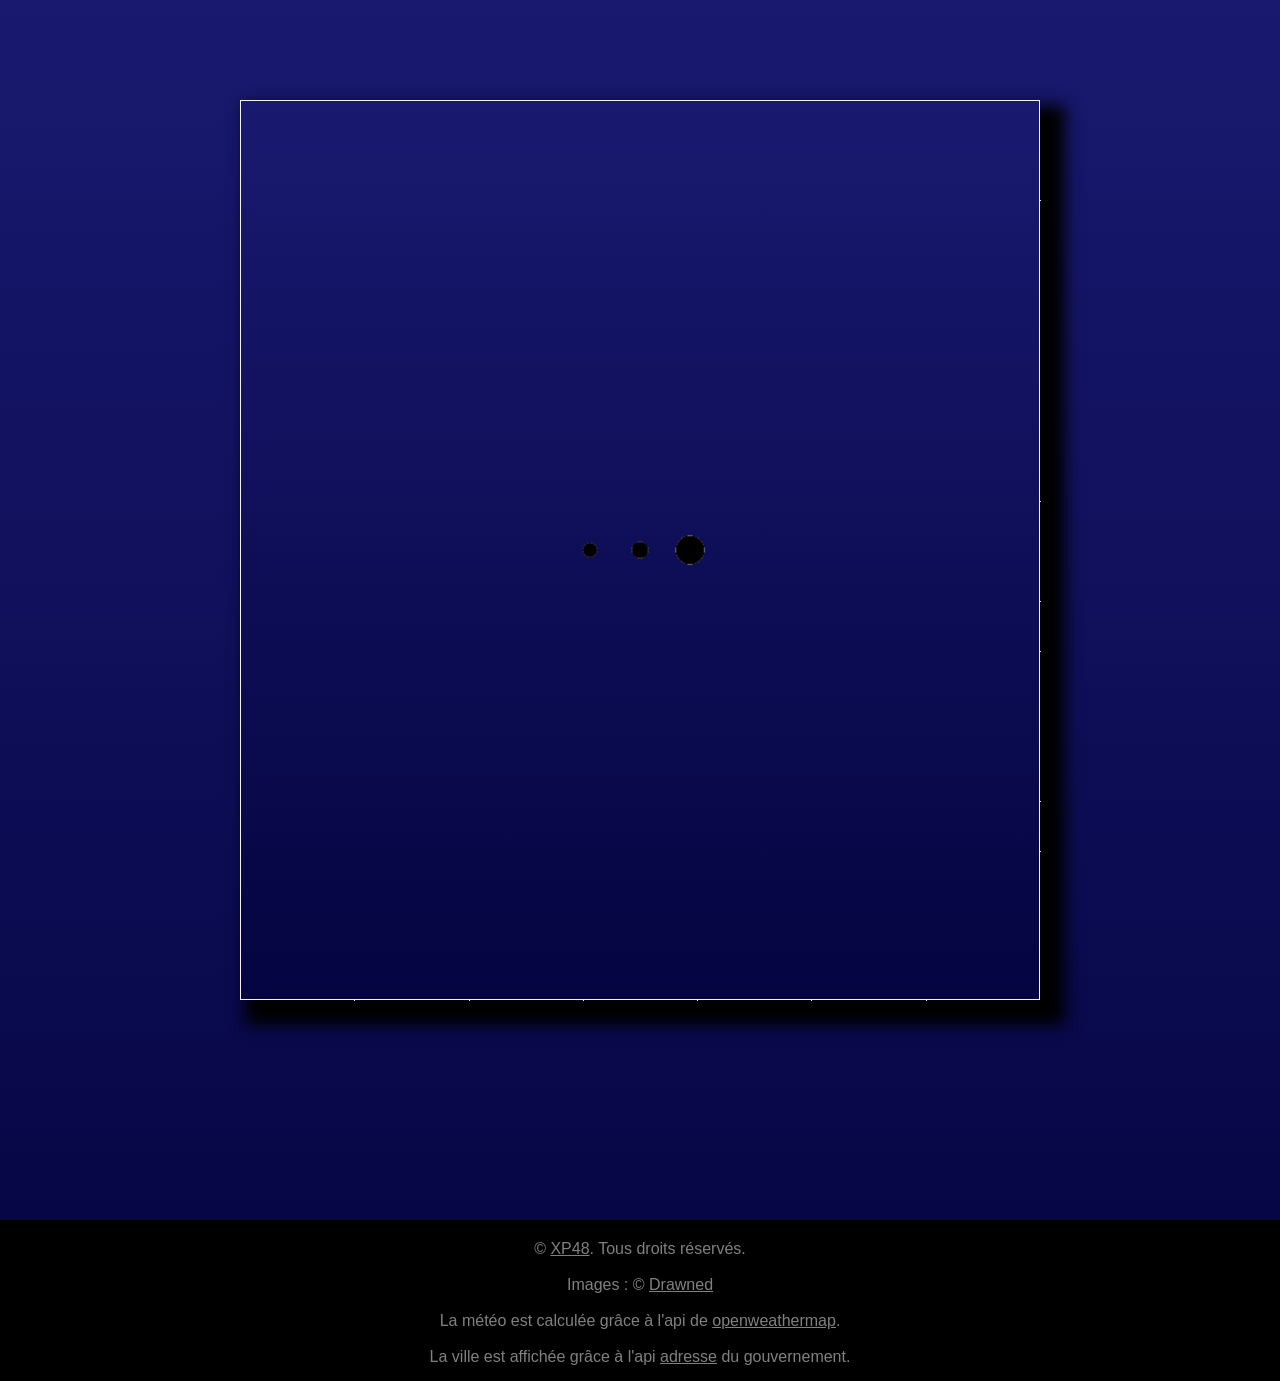
==== weather/index.html @ c8e78d83 "Add files via upload" ====
<!DOCTYPE html>
<html lang="fr">
<head>
    <meta charset="UTF-8">
    <meta name="viewport" content="width=device-width, initial-scale=1.0">
    <title>XP48 | Météo</title>
    <link rel="icon" type="image/jpg" href="../logo.jpg">
    <link rel="stylesheet" href="style.css">
    <meta http-equiv="refresh" content="600">
    <link rel= "manifest" href= "manifest.json">
</head>
<body>

    <div class="container">

        <div class="overlay-icon-chargement">
            <img src="./ressources/autres/circles-menu-1.gif" alt="logo chargement">
        </div>

        <h1>Météo d'après votre position</h1>

        <div class="bloc-logo-info">

            <div class="bloc-logo">
                <img src="" alt="logo du temps qu'il fait" width="250px" class="logo-meteo">
            </div>

            <div class="bloc-info">
                <p class="temps"></p><br>
                <img height="40px" src="./ressources/autres/thermos.svg"><p class="temperature"></p><br>
                <img height="40px" src="./ressources/autres/lieu.svg"><p class="localisation"></p>
            </div>

        </div>

        <div class="bloc-info2">
            <div class="bloc-i">
                <img class="img-humidite" src="./ressources/autres/humidite.svg">
                <p class="humidite"></p>
            </div>
            <div class="bloc-i">
                <img class="img-vent" src="./ressources/autres/wind.svg">
                <p class="vent"></p>
            </div>
            <div class="bloc-i">
                <img class="img-ventdir" src="./ressources/autres/manche_a_air.svg">
                <p class="ventdir"></p>
            </div>
            <div class="bloc-i">
                <img class="img-pression" src="./ressources/autres/pression.svg">
                <p class="pression"></p>
            </div>
            
            <div class="bloc-i">
                <img class="img-visibility" src="./ressources/autres/view.svg">
                <p class="visibilite"></p>
            </div>
            <div class="bloc-i">
                <img class="img-uv" src="./ressources/autres/uv.svg">
                <p class="uv"></p>
            </div>
            <div class="bloc-i">
                <img height="40px" src="./ressources/autres/thermos.svg" >
                <p class="ressenti" style="text-align: center;"></p>
            </div>
        </div>

        <div class="titre-bloc-h">
            <p><u>Prévision dans les heures à venir :</u></p>
        </div>

        <div class="heure-bloc-prevision">
            <div class="bloc-h">
                <p class="heure-nom-prevision"></p>
                <p class="heure-prevision-valeur"></p>
                <img class="img-h" src="">
            </div>
            <div class="bloc-h">
                <p class="heure-nom-prevision"></p>
                <p class="heure-prevision-valeur"></p>
                <img class="img-h" src="">
            </div>
            <div class="bloc-h">
                <p class="heure-nom-prevision"></p>
                <p class="heure-prevision-valeur"></p>
                <img class="img-h" src="">
            </div>
            <div class="bloc-h">
                <p class="heure-nom-prevision"></p>
                <p class="heure-prevision-valeur"></p>
                <img class="img-h" src="">
            </div>
            <div class="bloc-h">
                <p class="heure-nom-prevision"></p>
                <p class="heure-prevision-valeur"></p>
                <img class="img-h" src="">
            </div>
            <div class="bloc-h">
                <p class="heure-nom-prevision"></p>
                <p class="heure-prevision-valeur"></p>
                <img class="img-h" src="">
            </div>
            <div class="bloc-h">
                <p class="heure-nom-prevision"></p>
                <p class="heure-prevision-valeur"></p>
                <img class="img-h" src="">
            </div>
        </div>

        <div class="titre-bloc-j">
            <p><u>Prévision dans les jours à venir :</u></p>
        </div>

        <div class="jour-prevision-bloc">
            <div class="bloc-j">
                <p class="jour-prevision-nom"></p>
                <p class="jour-prevision-temp"></p>
                <img class="img-j" src="">
            </div>
            <div class="bloc-j">
                <p class="jour-prevision-nom"></p>
                <p class="jour-prevision-temp"></p>
                <img class="img-j" src="">
            </div>
            <div class="bloc-j">
                <p class="jour-prevision-nom"></p>
                <p class="jour-prevision-temp"></p>
                <img class="img-j" src="">
            </div>
            <div class="bloc-j">
                <p class="jour-prevision-nom"></p>
                <p class="jour-prevision-temp"></p>
                <img class="img-j" src="">
            </div>
            <div class="bloc-j">
                <p class="jour-prevision-nom"></p>
                <p class="jour-prevision-temp"></p>
                <img class="img-j" src="">
            </div>
            <div class="bloc-j">
                <p class="jour-prevision-nom"></p>
                <p class="jour-prevision-temp"></p>
                <img class="img-j" src="">
            </div>
            <div class="bloc-j">
                <p class="jour-prevision-nom"></p>
                <p class="jour-prevision-temp"></p>
                <img class="img-j" src="">
            </div>
        </div>

    </div>


    <script type="module" src="./scripts/main.js"></script>
</body>
<footer>
    <p class="credits">&copy; <a target="_blank" href="https://xp48.tech">XP48</a>. Tous droits réservés.<br><br>Images : &copy; <a target="_blank" href="https://drawnedspot.000webhostapp.com/"> Drawned</a><br><br>La météo est calculée grâce à l'api de <a target="_blank" href="https://openweathermap.org/api">openweathermap</a>.<br><br>La ville est affichée grâce à l'api <a target="_blank" href="https://adresse.data.gouv.fr/api-doc/adresse">adresse</a> du gouvernement.</p>
</footer>
</html>
<!-- logos créés par Drawned => https://drawned.studio/ -->
---- weather/style.css ----
@media all and (max-width: 1024px)
{
    footer {
        width: 200%;
    }
    /* .container {
        display: flex;
        margin: 5%;
    } */
}

*, ::before, ::after {
    box-sizing: border-box;
    margin: 0;
    padding: 0;
}

body {
    font-family: Arial, Helvetica, sans-serif;
    color: #f1f1f1;
    background: linear-gradient(0deg, rgb(26, 111, 190),rgb(136, 188, 255));
    background-size: cover;
    background-repeat: repeat;
}

.container {
    width: 800px;
    height: 900px;
    /* background-image: linear-gradient(135deg, rgb(255, 201, 83), rgb(63, 142, 232) 30%); */
    display: grid;
    grid-template: 100px 300px 100px 50px 100px 50px 50px / repeat(8, 100px);
    margin: 100px auto 0;
    position: relative;
    border: 1px solid #f1f1f1;
    box-shadow: black 15px 15px 15px 10px;
}
h1 {
    grid-area: 1 / 1 / 2 / -1;
    display: flex;
    justify-content: center;
    align-items: center;
    border-bottom: 1px solid #f1f1f1;
    font-weight: bold;
}

.bloc-logo-info {
    grid-area: 2 / 1 / 3 / -1;
    display: flex;
    justify-content: center;
    align-items: center;
}
.bloc-logo {
    width: 50%;
    display: flex;
    justify-content: center;
    align-items: center;
}
.bloc-logo-img {
    width: 100%;
    height: auto;
}
.bloc-info {
    width: 50%;
}
.bloc-info .temps {
    font-size: 60px;
}
.bloc-info .temps::first-letter {
    text-transform: capitalize;
}
.bloc-info .temperature{
    font-size: 40px;
    display: inline-block;
}
.img-uv {
    margin-left: 22px;
}
.bloc-info .localisation {
    font-size: 30px;
    word-wrap: break-word;
    display: inline-block;
}
.bloc-info .humidite {
    font-size: 40px;
}

.bloc-info2 img {
    width: 60px;
}
.bloc-info2 {
    grid-area: 3 / 1 / 4 / -1;
}
.heure-bloc-prevision {
    grid-area: 5 / 1 / 6 / -1;
}
.jour-prevision-bloc {
    grid-area: 9 / 1 / 10 / -1;
}
.titre-bloc-h {
    grid-area: 4 / 1 / 5 / -1;
    display: flex;
    justify-content: center;
    align-items: center;
    flex-direction: column;
    border-top: 1px solid #f1f1f1;
    font-size: 21px;
    align-items: center;
}
.titre-bloc-j {
    grid-area: 7 / 1 / 8 / -1;
    display: flex;
    justify-content: center;
    align-items: center;
    flex-direction: column;
    border-top: 1px solid #f1f1f1;
    font-size: 21px;
    align-items: center;
}
.bloc-info2 {
    display: grid;
    grid-template: 100px / repeat(7, 1fr);
}

.jour-prevision-bloc, .heure-bloc-prevision{
    display: grid;
    grid-template: 150px / repeat(7, 1fr);
}

.bloc-h, .bloc-j, .bloc-i {
    display: flex;
    justify-content: center;
    align-items: center;
    flex-direction: column;
    border-top: 1px solid #f1f1f1;
    font-size: 21px;
    align-items: center;
}
.bloc-h:not(:last-child), .bloc-j:not(:last-child), .bloc-i:not(:last-child) {
    border-right: 1px solid #f1f1f1;
}

.bloc-h p, .bloc-j p, .bloc-i p {
    margin: 5px;
    /* height: 100%; */
}
.img-j, .img-h {
    width: 70px;
}

footer
{
	background-color: black;
	margin: 0;
	position: relative;
	bottom: 0;
	padding-bottom: 20px;
	text-align: center;
    font-family: Arial, Helvetica, sans-serif;
    margin-top: 220px;
    padding-top: 20px;
}
p.credits
{
	color: gray;
	text-align: center;
	margin-bottom: -5px;
}
p.credits a {
    color: gray;
}
p.credits a:hover {
    color: white;
}

.overlay-icon-chargement {
    position: absolute;
    width: 100%;
    height: 100%;
    background: linear-gradient(0deg, rgb(26, 111, 190),rgb(136, 188, 255));
    transition: opacity 1.1s ease-out;
    z-index: 1000;
}
.overlay-icon-chargement img {
    width: 150px;
    position: absolute;
    top: 50%;
    left: 50%;
    transform: translate(-50%, -50%);
}

.disparition {
    opacity: 0;
}

.disclaimer {
    display: none;
}
/* logos créés par Drawned => https://drawnedspot.000webhostapp.com/ */
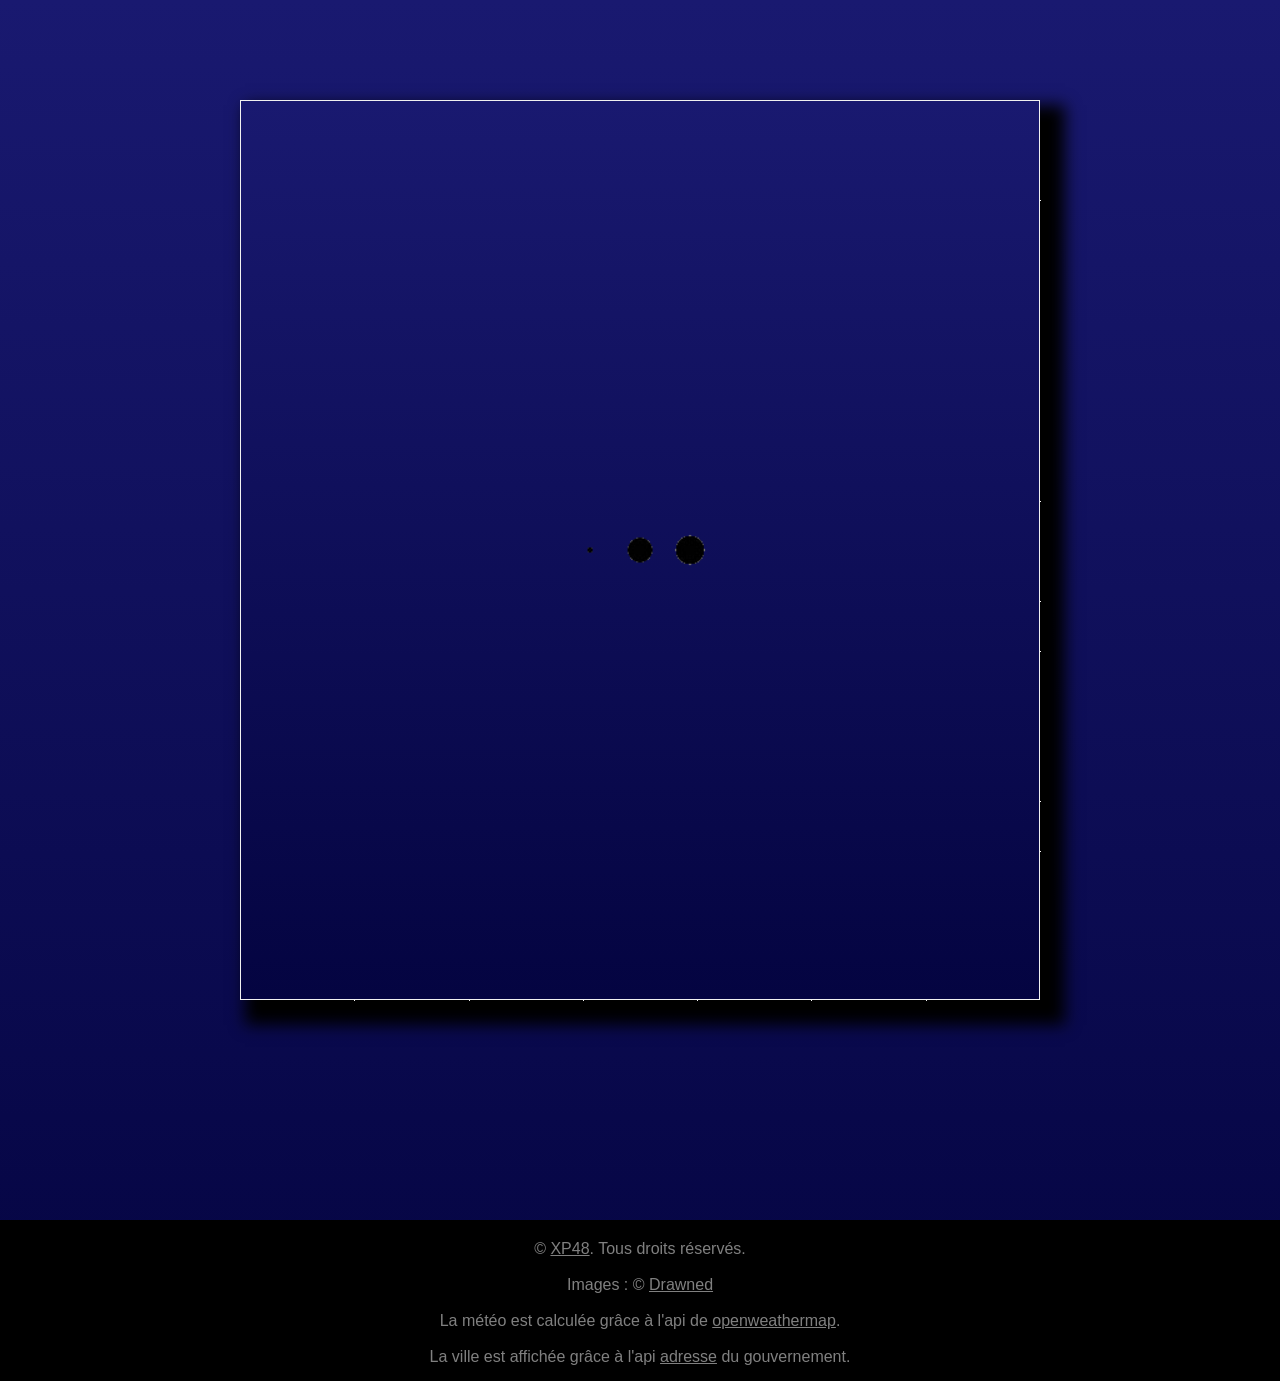
==== commit d0c63087: "ajout de l'heure à la météo" ====
--- a/weather/index.html
+++ b/weather/index.html
@@ -28,7 +28,8 @@
             <div class="bloc-info">
                 <p class="temps"></p><br>
                 <img height="40px" src="./ressources/autres/thermos.svg"><p class="temperature"></p><br>
-                <img height="40px" src="./ressources/autres/lieu.svg"><p class="localisation"></p>
+                <img height="40px" src="./ressources/autres/lieu.svg"><p class="localisation"></p><br>
+                <img height="40px" src="./ressources/autres/temps_soleil.svg"><p class="time"></p>
             </div>
 
         </div>
--- a/weather/style.css
+++ b/weather/style.css
@@ -78,6 +78,10 @@
 .bloc-info .localisation {
     font-size: 30px;
     word-wrap: break-word;
+    display: inline-block;
+}
+.bloc-info .time {
+    font-size: 40px;
     display: inline-block;
 }
 .bloc-info .humidite {
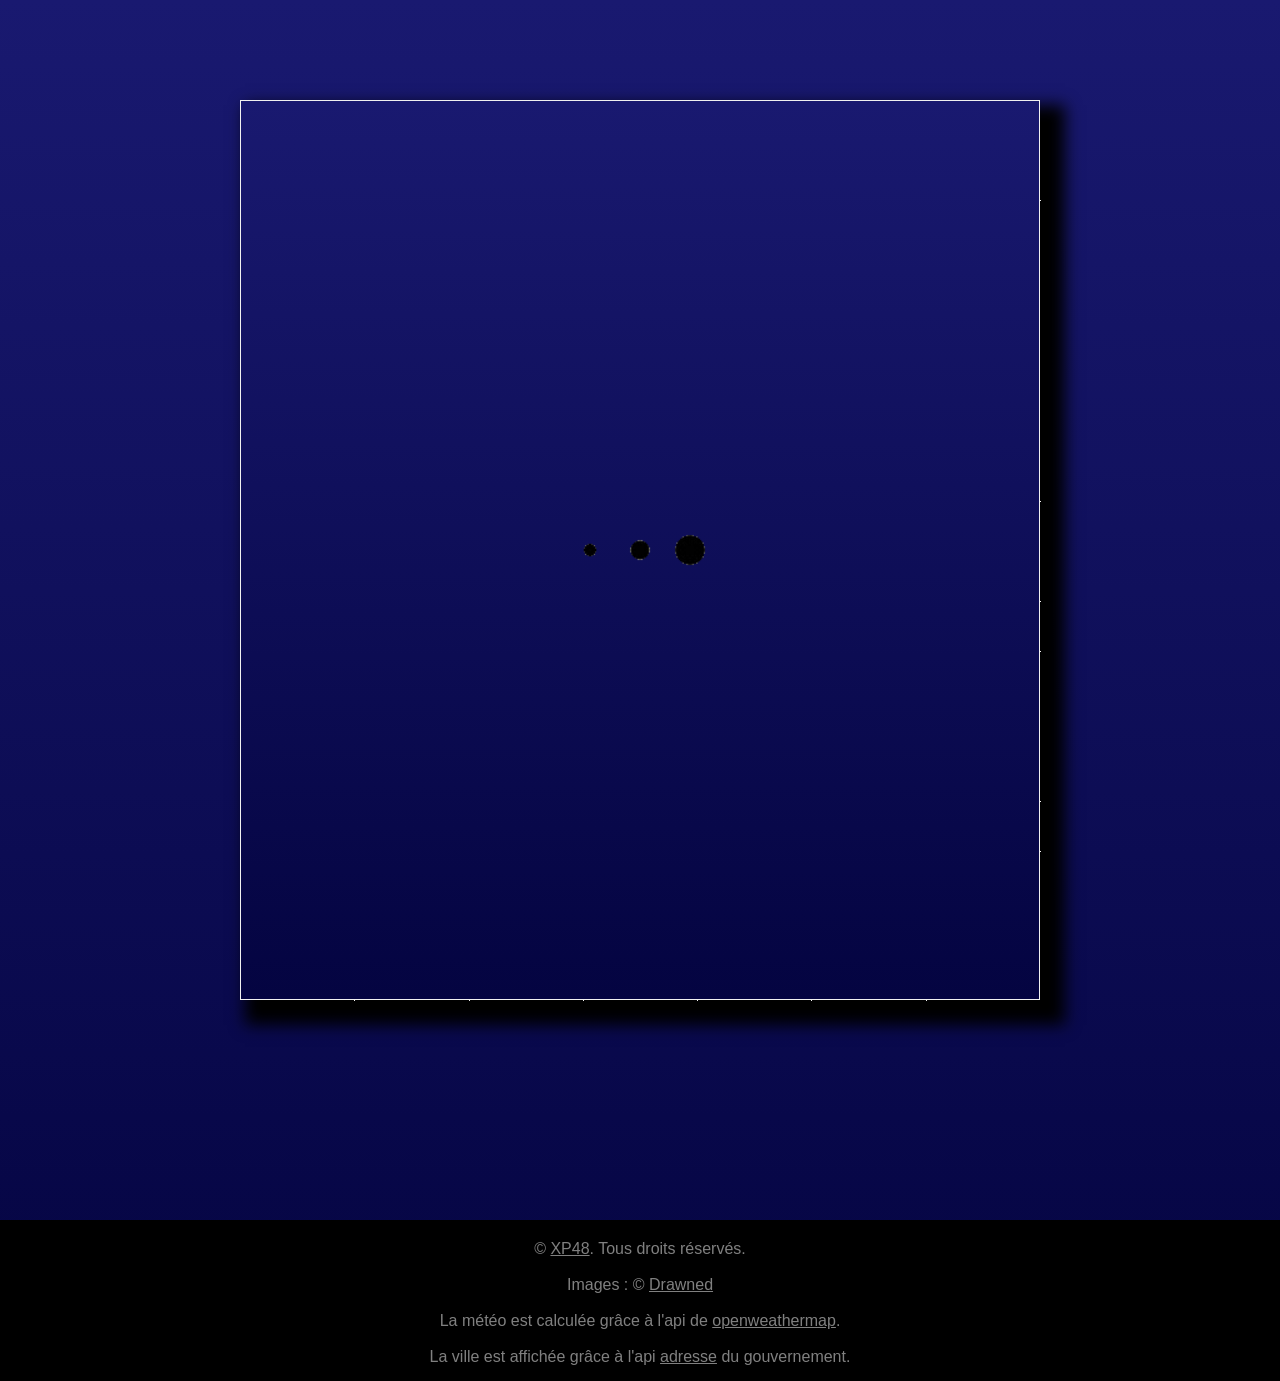
==== commit 18ae4745: "Add files via upload" ====
--- a/weather/index.html
+++ b/weather/index.html
@@ -156,7 +156,7 @@
     <script type="module" src="./scripts/main.js"></script>
 </body>
 <footer>
-    <p class="credits">&copy; <a target="_blank" href="https://xp48.tech">XP48</a>. Tous droits réservés.<br><br>Images : &copy; <a target="_blank" href="https://drawnedspot.000webhostapp.com/"> Drawned</a><br><br>La météo est calculée grâce à l'api de <a target="_blank" href="https://openweathermap.org/api">openweathermap</a>.<br><br>La ville est affichée grâce à l'api <a target="_blank" href="https://adresse.data.gouv.fr/api-doc/adresse">adresse</a> du gouvernement.</p>
+    <p class="credits">&copy; <a target="_blank" href="https://xp48.github.io/portfolio">XP48</a>. Tous droits réservés.<br><br>Images : &copy; <a target="_blank" href="https://drawnedspot.000webhostapp.com/"> Drawned</a><br><br>La météo est calculée grâce à l'api de <a target="_blank" href="https://openweathermap.org/api">openweathermap</a>.<br><br>La ville est affichée grâce à l'api <a target="_blank" href="https://adresse.data.gouv.fr/api-doc/adresse">adresse</a> du gouvernement.</p>
 </footer>
 </html>
 <!-- logos créés par Drawned => https://drawned.studio/ -->
--- a/weather/style.css
+++ b/weather/style.css
@@ -81,7 +81,7 @@
     display: inline-block;
 }
 .bloc-info .time {
-    font-size: 40px;
+    font-size: 30px;
     display: inline-block;
 }
 .bloc-info .humidite {
@@ -199,4 +199,4 @@
 .disclaimer {
     display: none;
 }
-/* logos créés par Drawned => https://drawnedspot.000webhostapp.com/ */+/* logos créés par Drawned => https://drawnedspot.000webhostapp.com/ */
